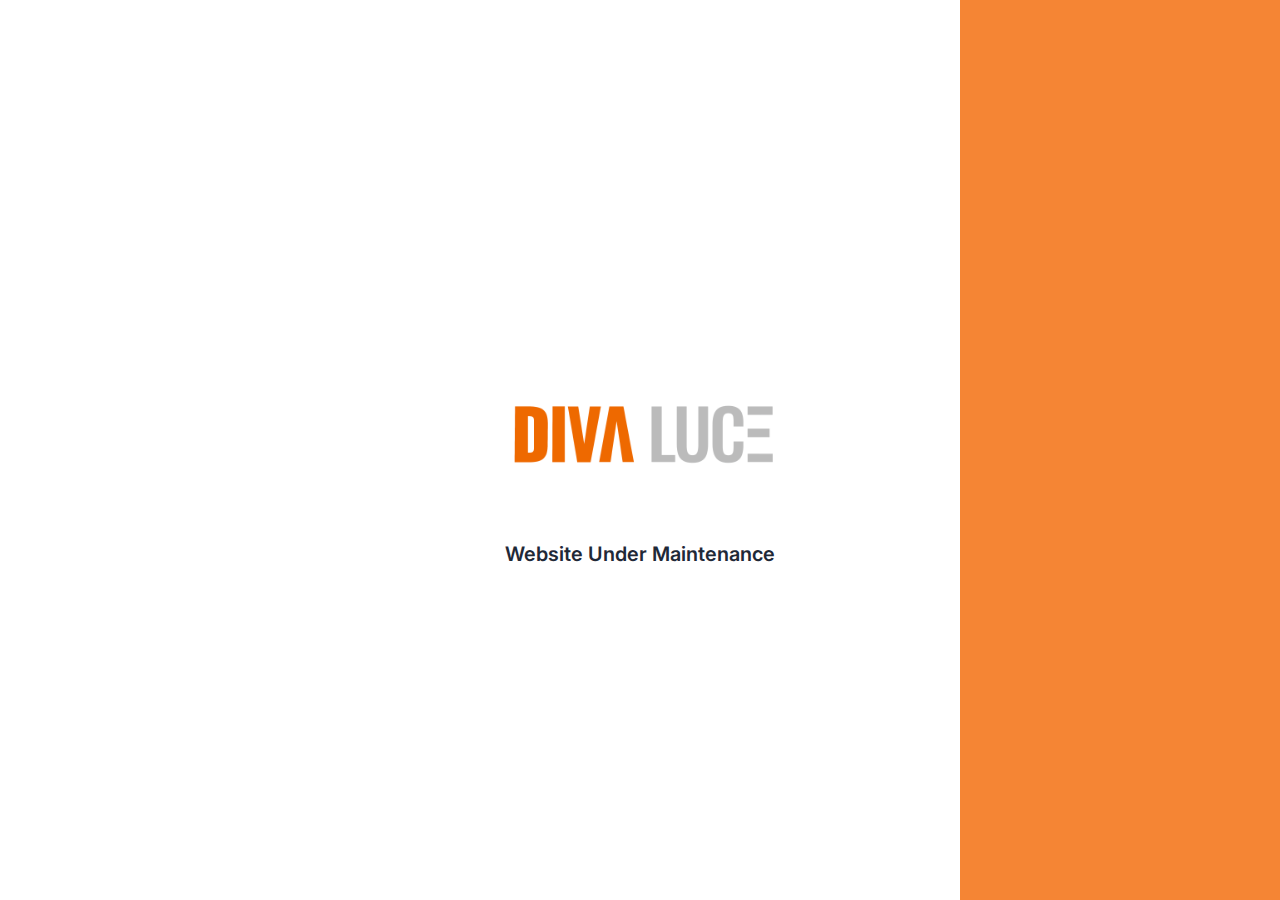
==== public/index.html @ 5150c9c4 "Website Under Maintenance" ====
<!DOCTYPE html>
<html lang="en">
  <head>
    <meta charset="UTF-8" />
    <meta name="viewport" content="width=device-width, initial-scale=1.0" />
    <link rel="stylesheet" href="output.css" />
    <title>Document</title>
  </head>
  <body>
    <div class="h-screen relative flex flex-col justify-center items-center">
      <div class="md:h-full md:w-1/4 bg-orange absolute top-0 right-0"></div>
      <div class="">
        <img class="h-40 md:h-44 xl:h-52" src="images/new-logo.png" />
        <h1 class="font-semibold text-xl text-gray-800 text-center">
          Website Under Maintenance
        </h1>
      </div>
    </div>
  </body>
</html>
---- public/output.css ----
@import url("https://fonts.googleapis.com/css2?family=Inter:wght@400;500;600;700;800&display=swap");

/*
! tailwindcss v3.3.1 | MIT License | https://tailwindcss.com
*/

/*
1. Prevent padding and border from affecting element width. (https://github.com/mozdevs/cssremedy/issues/4)
2. Allow adding a border to an element by just adding a border-width. (https://github.com/tailwindcss/tailwindcss/pull/116)
*/

*,
::before,
::after {
  box-sizing: border-box;
  /* 1 */
  border-width: 0;
  /* 2 */
  border-style: solid;
  /* 2 */
  border-color: #e5e7eb;
  /* 2 */
}

::before,
::after {
  --tw-content: '';
}

/*
1. Use a consistent sensible line-height in all browsers.
2. Prevent adjustments of font size after orientation changes in iOS.
3. Use a more readable tab size.
4. Use the user's configured `sans` font-family by default.
5. Use the user's configured `sans` font-feature-settings by default.
6. Use the user's configured `sans` font-variation-settings by default.
*/

html {
  line-height: 1.5;
  /* 1 */
  -webkit-text-size-adjust: 100%;
  /* 2 */
  -moz-tab-size: 4;
  /* 3 */
  -o-tab-size: 4;
     tab-size: 4;
  /* 3 */
  font-family: Inter, Sans-serif, ui-sans-serif, system-ui, -apple-system, BlinkMacSystemFont, "Segoe UI", Roboto, "Helvetica Neue", Arial, "Noto Sans", sans-serif, "Apple Color Emoji", "Segoe UI Emoji", "Segoe UI Symbol", "Noto Color Emoji";
  /* 4 */
  font-feature-settings: normal;
  /* 5 */
  font-variation-settings: normal;
  /* 6 */
}

/*
1. Remove the margin in all browsers.
2. Inherit line-height from `html` so users can set them as a class directly on the `html` element.
*/

body {
  margin: 0;
  /* 1 */
  line-height: inherit;
  /* 2 */
}

/*
1. Add the correct height in Firefox.
2. Correct the inheritance of border color in Firefox. (https://bugzilla.mozilla.org/show_bug.cgi?id=190655)
3. Ensure horizontal rules are visible by default.
*/

hr {
  height: 0;
  /* 1 */
  color: inherit;
  /* 2 */
  border-top-width: 1px;
  /* 3 */
}

/*
Add the correct text decoration in Chrome, Edge, and Safari.
*/

abbr:where([title]) {
  -webkit-text-decoration: underline dotted;
          text-decoration: underline dotted;
}

/*
Remove the default font size and weight for headings.
*/

h1,
h2,
h3,
h4,
h5,
h6 {
  font-size: inherit;
  font-weight: inherit;
}

/*
Reset links to optimize for opt-in styling instead of opt-out.
*/

a {
  color: inherit;
  text-decoration: inherit;
}

/*
Add the correct font weight in Edge and Safari.
*/

b,
strong {
  font-weight: bolder;
}

/*
1. Use the user's configured `mono` font family by default.
2. Correct the odd `em` font sizing in all browsers.
*/

code,
kbd,
samp,
pre {
  font-family: ui-monospace, SFMono-Regular, Menlo, Monaco, Consolas, "Liberation Mono", "Courier New", monospace;
  /* 1 */
  font-size: 1em;
  /* 2 */
}

/*
Add the correct font size in all browsers.
*/

small {
  font-size: 80%;
}

/*
Prevent `sub` and `sup` elements from affecting the line height in all browsers.
*/

sub,
sup {
  font-size: 75%;
  line-height: 0;
  position: relative;
  vertical-align: baseline;
}

sub {
  bottom: -0.25em;
}

sup {
  top: -0.5em;
}

/*
1. Remove text indentation from table contents in Chrome and Safari. (https://bugs.chromium.org/p/chromium/issues/detail?id=999088, https://bugs.webkit.org/show_bug.cgi?id=201297)
2. Correct table border color inheritance in all Chrome and Safari. (https://bugs.chromium.org/p/chromium/issues/detail?id=935729, https://bugs.webkit.org/show_bug.cgi?id=195016)
3. Remove gaps between table borders by default.
*/

table {
  text-indent: 0;
  /* 1 */
  border-color: inherit;
  /* 2 */
  border-collapse: collapse;
  /* 3 */
}

/*
1. Change the font styles in all browsers.
2. Remove the margin in Firefox and Safari.
3. Remove default padding in all browsers.
*/

button,
input,
optgroup,
select,
textarea {
  font-family: inherit;
  /* 1 */
  font-size: 100%;
  /* 1 */
  font-weight: inherit;
  /* 1 */
  line-height: inherit;
  /* 1 */
  color: inherit;
  /* 1 */
  margin: 0;
  /* 2 */
  padding: 0;
  /* 3 */
}

/*
Remove the inheritance of text transform in Edge and Firefox.
*/

button,
select {
  text-transform: none;
}

/*
1. Correct the inability to style clickable types in iOS and Safari.
2. Remove default button styles.
*/

button,
[type='button'],
[type='reset'],
[type='submit'] {
  -webkit-appearance: button;
  /* 1 */
  background-color: transparent;
  /* 2 */
  background-image: none;
  /* 2 */
}

/*
Use the modern Firefox focus style for all focusable elements.
*/

:-moz-focusring {
  outline: auto;
}

/*
Remove the additional `:invalid` styles in Firefox. (https://github.com/mozilla/gecko-dev/blob/2f9eacd9d3d995c937b4251a5557d95d494c9be1/layout/style/res/forms.css#L728-L737)
*/

:-moz-ui-invalid {
  box-shadow: none;
}

/*
Add the correct vertical alignment in Chrome and Firefox.
*/

progress {
  vertical-align: baseline;
}

/*
Correct the cursor style of increment and decrement buttons in Safari.
*/

::-webkit-inner-spin-button,
::-webkit-outer-spin-button {
  height: auto;
}

/*
1. Correct the odd appearance in Chrome and Safari.
2. Correct the outline style in Safari.
*/

[type='search'] {
  -webkit-appearance: textfield;
  /* 1 */
  outline-offset: -2px;
  /* 2 */
}

/*
Remove the inner padding in Chrome and Safari on macOS.
*/

::-webkit-search-decoration {
  -webkit-appearance: none;
}

/*
1. Correct the inability to style clickable types in iOS and Safari.
2. Change font properties to `inherit` in Safari.
*/

::-webkit-file-upload-button {
  -webkit-appearance: button;
  /* 1 */
  font: inherit;
  /* 2 */
}

/*
Add the correct display in Chrome and Safari.
*/

summary {
  display: list-item;
}

/*
Removes the default spacing and border for appropriate elements.
*/

blockquote,
dl,
dd,
h1,
h2,
h3,
h4,
h5,
h6,
hr,
figure,
p,
pre {
  margin: 0;
}

fieldset {
  margin: 0;
  padding: 0;
}

legend {
  padding: 0;
}

ol,
ul,
menu {
  list-style: none;
  margin: 0;
  padding: 0;
}

/*
Prevent resizing textareas horizontally by default.
*/

textarea {
  resize: vertical;
}

/*
1. Reset the default placeholder opacity in Firefox. (https://github.com/tailwindlabs/tailwindcss/issues/3300)
2. Set the default placeholder color to the user's configured gray 400 color.
*/

input::-moz-placeholder, textarea::-moz-placeholder {
  opacity: 1;
  /* 1 */
  color: #9ca3af;
  /* 2 */
}

input::placeholder,
textarea::placeholder {
  opacity: 1;
  /* 1 */
  color: #9ca3af;
  /* 2 */
}

/*
Set the default cursor for buttons.
*/

button,
[role="button"] {
  cursor: pointer;
}

/*
Make sure disabled buttons don't get the pointer cursor.
*/

:disabled {
  cursor: default;
}

/*
1. Make replaced elements `display: block` by default. (https://github.com/mozdevs/cssremedy/issues/14)
2. Add `vertical-align: middle` to align replaced elements more sensibly by default. (https://github.com/jensimmons/cssremedy/issues/14#issuecomment-634934210)
   This can trigger a poorly considered lint error in some tools but is included by design.
*/

img,
svg,
video,
canvas,
audio,
iframe,
embed,
object {
  display: block;
  /* 1 */
  vertical-align: middle;
  /* 2 */
}

/*
Constrain images and videos to the parent width and preserve their intrinsic aspect ratio. (https://github.com/mozdevs/cssremedy/issues/14)
*/

img,
video {
  max-width: 100%;
  height: auto;
}

/* Make elements with the HTML hidden attribute stay hidden by default */

[hidden] {
  display: none;
}

*, ::before, ::after{
  --tw-border-spacing-x: 0;
  --tw-border-spacing-y: 0;
  --tw-translate-x: 0;
  --tw-translate-y: 0;
  --tw-rotate: 0;
  --tw-skew-x: 0;
  --tw-skew-y: 0;
  --tw-scale-x: 1;
  --tw-scale-y: 1;
  --tw-pan-x:  ;
  --tw-pan-y:  ;
  --tw-pinch-zoom:  ;
  --tw-scroll-snap-strictness: proximity;
  --tw-ordinal:  ;
  --tw-slashed-zero:  ;
  --tw-numeric-figure:  ;
  --tw-numeric-spacing:  ;
  --tw-numeric-fraction:  ;
  --tw-ring-inset:  ;
  --tw-ring-offset-width: 0px;
  --tw-ring-offset-color: #fff;
  --tw-ring-color: rgb(59 130 246 / 0.5);
  --tw-ring-offset-shadow: 0 0 #0000;
  --tw-ring-shadow: 0 0 #0000;
  --tw-shadow: 0 0 #0000;
  --tw-shadow-colored: 0 0 #0000;
  --tw-blur:  ;
  --tw-brightness:  ;
  --tw-contrast:  ;
  --tw-grayscale:  ;
  --tw-hue-rotate:  ;
  --tw-invert:  ;
  --tw-saturate:  ;
  --tw-sepia:  ;
  --tw-drop-shadow:  ;
  --tw-backdrop-blur:  ;
  --tw-backdrop-brightness:  ;
  --tw-backdrop-contrast:  ;
  --tw-backdrop-grayscale:  ;
  --tw-backdrop-hue-rotate:  ;
  --tw-backdrop-invert:  ;
  --tw-backdrop-opacity:  ;
  --tw-backdrop-saturate:  ;
  --tw-backdrop-sepia:  ;
}

::backdrop{
  --tw-border-spacing-x: 0;
  --tw-border-spacing-y: 0;
  --tw-translate-x: 0;
  --tw-translate-y: 0;
  --tw-rotate: 0;
  --tw-skew-x: 0;
  --tw-skew-y: 0;
  --tw-scale-x: 1;
  --tw-scale-y: 1;
  --tw-pan-x:  ;
  --tw-pan-y:  ;
  --tw-pinch-zoom:  ;
  --tw-scroll-snap-strictness: proximity;
  --tw-ordinal:  ;
  --tw-slashed-zero:  ;
  --tw-numeric-figure:  ;
  --tw-numeric-spacing:  ;
  --tw-numeric-fraction:  ;
  --tw-ring-inset:  ;
  --tw-ring-offset-width: 0px;
  --tw-ring-offset-color: #fff;
  --tw-ring-color: rgb(59 130 246 / 0.5);
  --tw-ring-offset-shadow: 0 0 #0000;
  --tw-ring-shadow: 0 0 #0000;
  --tw-shadow: 0 0 #0000;
  --tw-shadow-colored: 0 0 #0000;
  --tw-blur:  ;
  --tw-brightness:  ;
  --tw-contrast:  ;
  --tw-grayscale:  ;
  --tw-hue-rotate:  ;
  --tw-invert:  ;
  --tw-saturate:  ;
  --tw-sepia:  ;
  --tw-drop-shadow:  ;
  --tw-backdrop-blur:  ;
  --tw-backdrop-brightness:  ;
  --tw-backdrop-contrast:  ;
  --tw-backdrop-grayscale:  ;
  --tw-backdrop-hue-rotate:  ;
  --tw-backdrop-invert:  ;
  --tw-backdrop-opacity:  ;
  --tw-backdrop-saturate:  ;
  --tw-backdrop-sepia:  ;
}

.fixed{
  position: fixed;
}

.absolute{
  position: absolute;
}

.relative{
  position: relative;
}

.inset-0{
  inset: 0px;
}

.bottom-5{
  bottom: 1.25rem;
}

.right-0{
  right: 0px;
}

.right-5{
  right: 1.25rem;
}

.top-0{
  top: 0px;
}

.top-\[40\%\]{
  top: 40%;
}

.z-10{
  z-index: 10;
}

.mx-auto{
  margin-left: auto;
  margin-right: auto;
}

.mt-6{
  margin-top: 1.5rem;
}

.flex{
  display: flex;
}

.inline-flex{
  display: inline-flex;
}

.grid{
  display: grid;
}

.hidden{
  display: none;
}

.h-12{
  height: 3rem;
}

.h-14{
  height: 3.5rem;
}

.h-6{
  height: 1.5rem;
}

.h-7{
  height: 1.75rem;
}

.h-auto{
  height: auto;
}

.h-full{
  height: 100%;
}

.h-screen{
  height: 100vh;
}

.h-20{
  height: 5rem;
}

.h-40{
  height: 10rem;
}

.w-6{
  width: 1.5rem;
}

.w-7{
  width: 1.75rem;
}

.w-auto{
  width: auto;
}

.w-full{
  width: 100%;
}

.w-screen{
  width: 100vw;
}

.max-w-7xl{
  max-width: 80rem;
}

.flex-grow{
  flex-grow: 1;
}

.flex-grow-0{
  flex-grow: 0;
}

.-translate-y-1\/2{
  --tw-translate-y: -50%;
  transform: translate(var(--tw-translate-x), var(--tw-translate-y)) rotate(var(--tw-rotate)) skewX(var(--tw-skew-x)) skewY(var(--tw-skew-y)) scaleX(var(--tw-scale-x)) scaleY(var(--tw-scale-y));
}

.-rotate-180{
  --tw-rotate: -180deg;
  transform: translate(var(--tw-translate-x), var(--tw-translate-y)) rotate(var(--tw-rotate)) skewX(var(--tw-skew-x)) skewY(var(--tw-skew-y)) scaleX(var(--tw-scale-x)) scaleY(var(--tw-scale-y));
}

.grid-cols-1{
  grid-template-columns: repeat(1, minmax(0, 1fr));
}

.flex-row{
  flex-direction: row;
}

.flex-col{
  flex-direction: column;
}

.items-end{
  align-items: flex-end;
}

.items-center{
  align-items: center;
}

.justify-center{
  justify-content: center;
}

.justify-between{
  justify-content: space-between;
}

.gap-16{
  gap: 4rem;
}

.gap-2{
  gap: 0.5rem;
}

.gap-8{
  gap: 2rem;
}

.space-y-2 > :not([hidden]) ~ :not([hidden]){
  --tw-space-y-reverse: 0;
  margin-top: calc(0.5rem * calc(1 - var(--tw-space-y-reverse)));
  margin-bottom: calc(0.5rem * var(--tw-space-y-reverse));
}

.overflow-hidden{
  overflow: hidden;
}

.rounded-2xl{
  border-radius: 1rem;
}

.rounded-full{
  border-radius: 9999px;
}

.border{
  border-width: 1px;
}

.border-transparent{
  border-color: transparent;
}

.bg-\[rgba\(0\2c 0\2c 0\2c 0\.55\)\]{
  background-color: rgba(0,0,0,0.55);
}

.bg-gray-50{
  --tw-bg-opacity: 1;
  background-color: rgb(249 250 251 / var(--tw-bg-opacity));
}

.bg-orange{
  --tw-bg-opacity: 1;
  background-color: rgb(245 133 52 / var(--tw-bg-opacity));
}

.bg-transparent{
  background-color: transparent;
}

.bg-\[url\(\'\.\/images\/bg\.webp\'\)\]{
  background-image: url('./images/bg.webp');
}

.bg-gradient-to-r{
  background-image: linear-gradient(to right, var(--tw-gradient-stops));
}

.bg-cover{
  background-size: cover;
}

.p-2{
  padding: 0.5rem;
}

.px-10{
  padding-left: 2.5rem;
  padding-right: 2.5rem;
}

.px-12{
  padding-left: 3rem;
  padding-right: 3rem;
}

.px-4{
  padding-left: 1rem;
  padding-right: 1rem;
}

.px-8{
  padding-left: 2rem;
  padding-right: 2rem;
}

.py-10{
  padding-top: 2.5rem;
  padding-bottom: 2.5rem;
}

.py-12{
  padding-top: 3rem;
  padding-bottom: 3rem;
}

.py-2{
  padding-top: 0.5rem;
  padding-bottom: 0.5rem;
}

.py-2\.5{
  padding-top: 0.625rem;
  padding-bottom: 0.625rem;
}

.py-6{
  padding-top: 1.5rem;
  padding-bottom: 1.5rem;
}

.py-8{
  padding-top: 2rem;
  padding-bottom: 2rem;
}

.pb-10{
  padding-bottom: 2.5rem;
}

.pt-10{
  padding-top: 2.5rem;
}

.pt-12{
  padding-top: 3rem;
}

.pt-16{
  padding-top: 4rem;
}

.pt-2{
  padding-top: 0.5rem;
}

.pt-3{
  padding-top: 0.75rem;
}

.pt-32{
  padding-top: 8rem;
}

.pt-5{
  padding-top: 1.25rem;
}

.pt-8{
  padding-top: 2rem;
}

.text-center{
  text-align: center;
}

.text-2xl{
  font-size: 1.5rem;
  line-height: 2rem;
}

.text-3xl{
  font-size: 1.875rem;
  line-height: 2.25rem;
}

.text-5xl{
  font-size: 3rem;
  line-height: 1;
}

.text-base{
  font-size: 1rem;
  line-height: 1.5rem;
}

.text-xl{
  font-size: 1.25rem;
  line-height: 1.75rem;
}

.text-lg{
  font-size: 1.125rem;
  line-height: 1.75rem;
}

.font-bold{
  font-weight: 700;
}

.font-medium{
  font-weight: 500;
}

.font-semibold{
  font-weight: 600;
}

.uppercase{
  text-transform: uppercase;
}

.leading-relaxed{
  line-height: 1.625;
}

.tracking-tight{
  letter-spacing: -0.025em;
}

.tracking-wide{
  letter-spacing: 0.025em;
}

.tracking-widest{
  letter-spacing: 0.1em;
}

.text-gray-500{
  --tw-text-opacity: 1;
  color: rgb(107 114 128 / var(--tw-text-opacity));
}

.text-gray-800{
  --tw-text-opacity: 1;
  color: rgb(31 41 55 / var(--tw-text-opacity));
}

.text-gray-900{
  --tw-text-opacity: 1;
  color: rgb(17 24 39 / var(--tw-text-opacity));
}

.text-orange{
  --tw-text-opacity: 1;
  color: rgb(245 133 52 / var(--tw-text-opacity));
}

.text-white{
  --tw-text-opacity: 1;
  color: rgb(255 255 255 / var(--tw-text-opacity));
}

.text-gray-700{
  --tw-text-opacity: 1;
  color: rgb(55 65 81 / var(--tw-text-opacity));
}

.ring-2{
  --tw-ring-offset-shadow: var(--tw-ring-inset) 0 0 0 var(--tw-ring-offset-width) var(--tw-ring-offset-color);
  --tw-ring-shadow: var(--tw-ring-inset) 0 0 0 calc(2px + var(--tw-ring-offset-width)) var(--tw-ring-color);
  box-shadow: var(--tw-ring-offset-shadow), var(--tw-ring-shadow), var(--tw-shadow, 0 0 #0000);
}

.ring-inset{
  --tw-ring-inset: inset;
}

.ring-orange{
  --tw-ring-opacity: 1;
  --tw-ring-color: rgb(245 133 52 / var(--tw-ring-opacity));
}

.ring-offset-transparent{
  --tw-ring-offset-color: transparent;
}

.transition-all{
  transition-property: all;
  transition-timing-function: cubic-bezier(0.4, 0, 0.2, 1);
  transition-duration: 150ms;
}

.duration-200{
  transition-duration: 200ms;
}

.ease-in{
  transition-timing-function: cubic-bezier(0.4, 0, 1, 1);
}

.hover\:translate-x-1:hover{
  --tw-translate-x: 0.25rem;
  transform: translate(var(--tw-translate-x), var(--tw-translate-y)) rotate(var(--tw-rotate)) skewX(var(--tw-skew-x)) skewY(var(--tw-skew-y)) scaleX(var(--tw-scale-x)) scaleY(var(--tw-scale-y));
}

.hover\:shadow-md:hover{
  --tw-shadow: 0 4px 6px -1px rgb(0 0 0 / 0.1), 0 2px 4px -2px rgb(0 0 0 / 0.1);
  --tw-shadow-colored: 0 4px 6px -1px var(--tw-shadow-color), 0 2px 4px -2px var(--tw-shadow-color);
  box-shadow: var(--tw-ring-offset-shadow, 0 0 #0000), var(--tw-ring-shadow, 0 0 #0000), var(--tw-shadow);
}

.hover\:ring-offset-2:hover{
  --tw-ring-offset-width: 2px;
}

.focus\:translate-x-1:focus{
  --tw-translate-x: 0.25rem;
  transform: translate(var(--tw-translate-x), var(--tw-translate-y)) rotate(var(--tw-rotate)) skewX(var(--tw-skew-x)) skewY(var(--tw-skew-y)) scaleX(var(--tw-scale-x)) scaleY(var(--tw-scale-y));
}

.focus\:ring-offset-2:focus{
  --tw-ring-offset-width: 2px;
}

@keyframes bounce{
  0%, 100%{
    transform: translateY(-25%);
    animation-timing-function: cubic-bezier(0.8,0,1,1);
  }

  50%{
    transform: none;
    animation-timing-function: cubic-bezier(0,0,0.2,1);
  }
}

.group:hover .group-hover\:animate-bounce{
  animation: bounce 1s infinite;
}

@media (min-width: 640px){
  .sm\:px-6{
    padding-left: 1.5rem;
    padding-right: 1.5rem;
  }

  .sm\:text-3xl{
    font-size: 1.875rem;
    line-height: 2.25rem;
  }
}

@media (min-width: 768px){
  .md\:h-16{
    height: 4rem;
  }

  .md\:h-full{
    height: 100%;
  }

  .md\:h-24{
    height: 6rem;
  }

  .md\:h-44{
    height: 11rem;
  }

  .md\:w-1\/2{
    width: 50%;
  }

  .md\:w-1\/4{
    width: 25%;
  }

  .md\:grid-cols-2{
    grid-template-columns: repeat(2, minmax(0, 1fr));
  }

  .md\:gap-16{
    gap: 4rem;
  }

  .md\:py-12{
    padding-top: 3rem;
    padding-bottom: 3rem;
  }

  .md\:py-8{
    padding-top: 2rem;
    padding-bottom: 2rem;
  }

  .md\:pt-20{
    padding-top: 5rem;
  }

  .md\:text-left{
    text-align: left;
  }

  .md\:text-6xl{
    font-size: 3.75rem;
    line-height: 1;
  }
}

@media (min-width: 1024px){
  .lg\:mt-8{
    margin-top: 2rem;
  }

  .lg\:flex{
    display: flex;
  }

  .lg\:hidden{
    display: none;
  }

  .lg\:grid-cols-3{
    grid-template-columns: repeat(3, minmax(0, 1fr));
  }

  .lg\:items-center{
    align-items: center;
  }

  .lg\:space-x-10 > :not([hidden]) ~ :not([hidden]){
    --tw-space-x-reverse: 0;
    margin-right: calc(2.5rem * var(--tw-space-x-reverse));
    margin-left: calc(2.5rem * calc(1 - var(--tw-space-x-reverse)));
  }

  .lg\:px-8{
    padding-left: 2rem;
    padding-right: 2rem;
  }

  .lg\:py-16{
    padding-top: 4rem;
    padding-bottom: 4rem;
  }

  .lg\:text-3xl{
    font-size: 1.875rem;
    line-height: 2.25rem;
  }

  .lg\:text-4xl{
    font-size: 2.25rem;
    line-height: 2.5rem;
  }

  .lg\:text-7xl{
    font-size: 4.5rem;
    line-height: 1;
  }
}

@media (min-width: 1280px){
  .xl\:h-20{
    height: 5rem;
  }

  .xl\:h-40{
    height: 10rem;
  }

  .xl\:h-28{
    height: 7rem;
  }

  .xl\:h-36{
    height: 9rem;
  }

  .xl\:h-52{
    height: 13rem;
  }

  .xl\:text-5xl{
    font-size: 3rem;
    line-height: 1;
  }

  .xl\:text-8xl{
    font-size: 6rem;
    line-height: 1;
  }
}
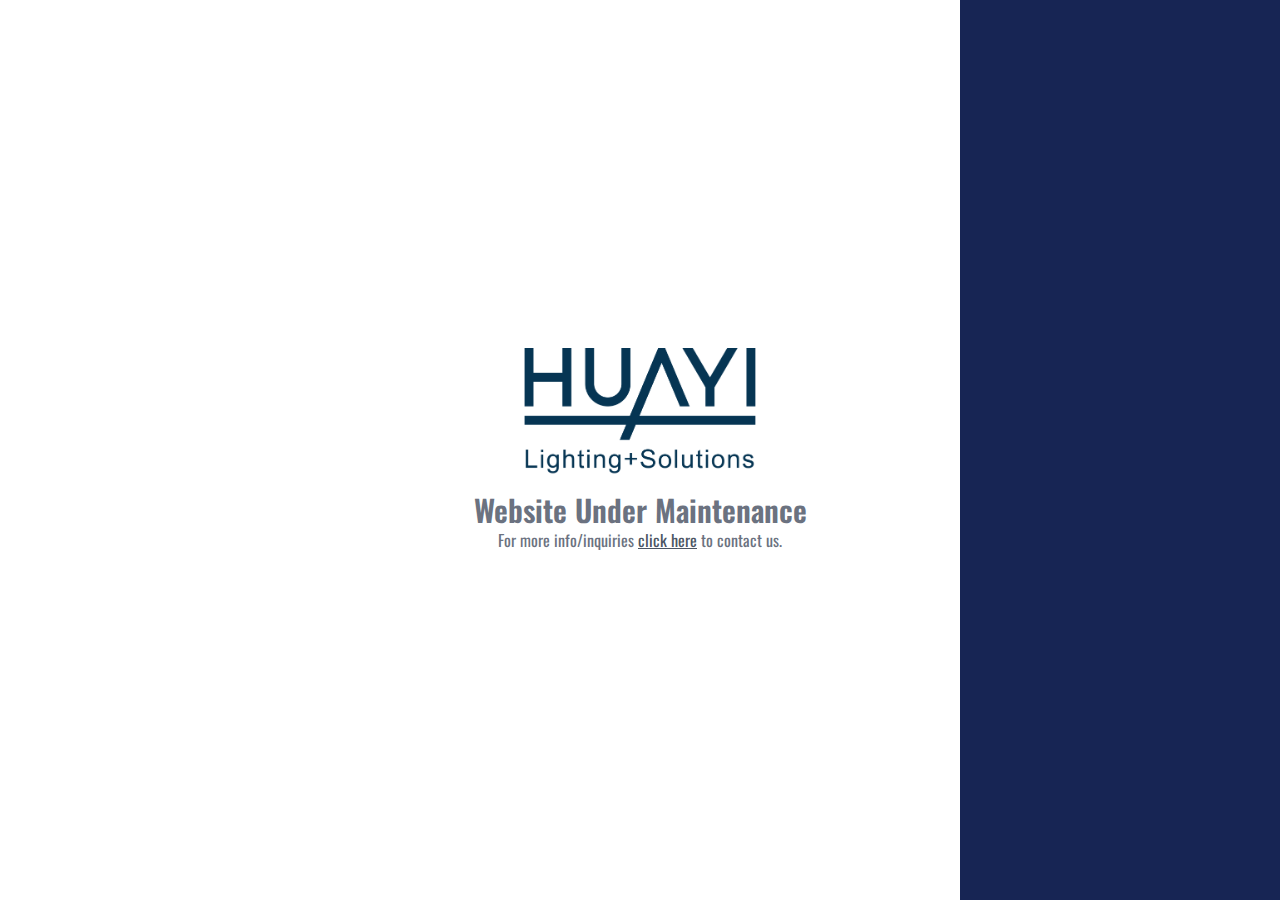
==== commit 691d0db7: "first commit" ====
--- a/public/index.html
+++ b/public/index.html
@@ -8,12 +8,28 @@
   </head>
   <body>
     <div class="h-screen relative flex flex-col justify-center items-center">
-      <div class="md:h-full md:w-1/4 bg-orange absolute top-0 right-0"></div>
+      <div
+        class="md:h-full md:w-1/4 h-1/4 w-full bg-blue-950 bottom-0 right-0 absolute md:top-0 md:right-0"
+      ></div>
       <div class="">
-        <img class="h-40 md:h-44 xl:h-52" src="images/new-logo.png" />
-        <h1 class="font-semibold text-xl text-gray-800 text-center">
+        <img
+          class="h-28 md:h-32 xl:h-36 mx-auto pb-4"
+          src="images/Logo_dblue (1).png"
+        />
+        <h1 class="font-semibold text-3xl text-gray-500 text-center">
           Website Under Maintenance
         </h1>
+      </div>
+      <div class="">
+        <h3 class="text-gray-500">
+          For more info/inquiries
+          <a
+            href="mailto:info@huayisa.co.za?subject:Huayi Enquiry"
+            class="underline text-gray-600 hover:text-orange focus:text-orange transition-all"
+            >click here</a
+          >
+          to contact us.
+        </h3>
       </div>
     </div>
   </body>
--- a/public/output.css
+++ b/public/output.css
@@ -1,7 +1,7 @@
-@import url("https://fonts.googleapis.com/css2?family=Inter:wght@400;500;600;700;800&display=swap");
-
-/*
-! tailwindcss v3.3.1 | MIT License | https://tailwindcss.com
+@import url("https://fonts.googleapis.com/css2?family=Oswald:wght@400;600;700&display=swap");
+
+/*
+! tailwindcss v3.4.3 | MIT License | https://tailwindcss.com
 */
 
 /*
@@ -34,9 +34,11 @@
 4. Use the user's configured `sans` font-family by default.
 5. Use the user's configured `sans` font-feature-settings by default.
 6. Use the user's configured `sans` font-variation-settings by default.
-*/
-
-html {
+7. Disable tap highlights on iOS
+*/
+
+html,
+:host {
   line-height: 1.5;
   /* 1 */
   -webkit-text-size-adjust: 100%;
@@ -46,12 +48,14 @@
   -o-tab-size: 4;
      tab-size: 4;
   /* 3 */
-  font-family: Inter, Sans-serif, ui-sans-serif, system-ui, -apple-system, BlinkMacSystemFont, "Segoe UI", Roboto, "Helvetica Neue", Arial, "Noto Sans", sans-serif, "Apple Color Emoji", "Segoe UI Emoji", "Segoe UI Symbol", "Noto Color Emoji";
+  font-family: Oswald, Sans-serif, ui-sans-serif, system-ui, sans-serif, "Apple Color Emoji", "Segoe UI Emoji", "Segoe UI Symbol", "Noto Color Emoji";
   /* 4 */
   font-feature-settings: normal;
   /* 5 */
   font-variation-settings: normal;
   /* 6 */
+  -webkit-tap-highlight-color: transparent;
+  /* 7 */
 }
 
 /*
@@ -123,8 +127,10 @@
 }
 
 /*
-1. Use the user's configured `mono` font family by default.
-2. Correct the odd `em` font sizing in all browsers.
+1. Use the user's configured `mono` font-family by default.
+2. Use the user's configured `mono` font-feature-settings by default.
+3. Use the user's configured `mono` font-variation-settings by default.
+4. Correct the odd `em` font sizing in all browsers.
 */
 
 code,
@@ -133,8 +139,12 @@
 pre {
   font-family: ui-monospace, SFMono-Regular, Menlo, Monaco, Consolas, "Liberation Mono", "Courier New", monospace;
   /* 1 */
+  font-feature-settings: normal;
+  /* 2 */
+  font-variation-settings: normal;
+  /* 3 */
   font-size: 1em;
-  /* 2 */
+  /* 4 */
 }
 
 /*
@@ -193,11 +203,17 @@
 textarea {
   font-family: inherit;
   /* 1 */
+  font-feature-settings: inherit;
+  /* 1 */
+  font-variation-settings: inherit;
+  /* 1 */
   font-size: 100%;
   /* 1 */
   font-weight: inherit;
   /* 1 */
   line-height: inherit;
+  /* 1 */
+  letter-spacing: inherit;
   /* 1 */
   color: inherit;
   /* 1 */
@@ -222,9 +238,9 @@
 */
 
 button,
-[type='button'],
-[type='reset'],
-[type='submit'] {
+input:where([type='button']),
+input:where([type='reset']),
+input:where([type='submit']) {
   -webkit-appearance: button;
   /* 1 */
   background-color: transparent;
@@ -344,6 +360,14 @@
 }
 
 /*
+Reset default styling for dialogs.
+*/
+
+dialog {
+  padding: 0;
+}
+
+/*
 Prevent resizing textareas horizontally by default.
 */
 
@@ -438,6 +462,9 @@
   --tw-pan-y:  ;
   --tw-pinch-zoom:  ;
   --tw-scroll-snap-strictness: proximity;
+  --tw-gradient-from-position:  ;
+  --tw-gradient-via-position:  ;
+  --tw-gradient-to-position:  ;
   --tw-ordinal:  ;
   --tw-slashed-zero:  ;
   --tw-numeric-figure:  ;
@@ -469,6 +496,10 @@
   --tw-backdrop-opacity:  ;
   --tw-backdrop-saturate:  ;
   --tw-backdrop-sepia:  ;
+  --tw-contain-size:  ;
+  --tw-contain-layout:  ;
+  --tw-contain-paint:  ;
+  --tw-contain-style:  ;
 }
 
 ::backdrop{
@@ -485,6 +516,9 @@
   --tw-pan-y:  ;
   --tw-pinch-zoom:  ;
   --tw-scroll-snap-strictness: proximity;
+  --tw-gradient-from-position:  ;
+  --tw-gradient-via-position:  ;
+  --tw-gradient-to-position:  ;
   --tw-ordinal:  ;
   --tw-slashed-zero:  ;
   --tw-numeric-figure:  ;
@@ -516,6 +550,10 @@
   --tw-backdrop-opacity:  ;
   --tw-backdrop-saturate:  ;
   --tw-backdrop-sepia:  ;
+  --tw-contain-size:  ;
+  --tw-contain-layout:  ;
+  --tw-contain-paint:  ;
+  --tw-contain-style:  ;
 }
 
 .fixed{
@@ -532,6 +570,10 @@
 
 .inset-0{
   inset: 0px;
+}
+
+.bottom-0{
+  bottom: 0px;
 }
 
 .bottom-5{
@@ -583,14 +625,18 @@
   display: none;
 }
 
-.h-12{
-  height: 3rem;
+.h-1\/4{
+  height: 25%;
 }
 
 .h-14{
   height: 3.5rem;
 }
 
+.h-36{
+  height: 9rem;
+}
+
 .h-6{
   height: 1.5rem;
 }
@@ -611,12 +657,8 @@
   height: 100vh;
 }
 
-.h-20{
-  height: 5rem;
-}
-
-.h-40{
-  height: 10rem;
+.h-28{
+  height: 7rem;
 }
 
 .w-6{
@@ -645,10 +687,6 @@
 
 .flex-grow{
   flex-grow: 1;
-}
-
-.flex-grow-0{
-  flex-grow: 0;
 }
 
 .-translate-y-1\/2{
@@ -663,10 +701,6 @@
 
 .grid-cols-1{
   grid-template-columns: repeat(1, minmax(0, 1fr));
-}
-
-.flex-row{
-  flex-direction: row;
 }
 
 .flex-col{
@@ -745,6 +779,11 @@
   background-color: transparent;
 }
 
+.bg-blue-950{
+  --tw-bg-opacity: 1;
+  background-color: rgb(23 37 84 / var(--tw-bg-opacity));
+}
+
 .bg-\[url\(\'\.\/images\/bg\.webp\'\)\]{
   background-image: url('./images/bg.webp');
 }
@@ -847,6 +886,10 @@
   padding-top: 2rem;
 }
 
+.pb-4{
+  padding-bottom: 1rem;
+}
+
 .text-center{
   text-align: center;
 }
@@ -876,11 +919,6 @@
   line-height: 1.75rem;
 }
 
-.text-lg{
-  font-size: 1.125rem;
-  line-height: 1.75rem;
-}
-
 .font-bold{
   font-weight: 700;
 }
@@ -918,6 +956,11 @@
   color: rgb(107 114 128 / var(--tw-text-opacity));
 }
 
+.text-gray-600{
+  --tw-text-opacity: 1;
+  color: rgb(75 85 99 / var(--tw-text-opacity));
+}
+
 .text-gray-800{
   --tw-text-opacity: 1;
   color: rgb(31 41 55 / var(--tw-text-opacity));
@@ -938,9 +981,8 @@
   color: rgb(255 255 255 / var(--tw-text-opacity));
 }
 
-.text-gray-700{
-  --tw-text-opacity: 1;
-  color: rgb(55 65 81 / var(--tw-text-opacity));
+.underline{
+  text-decoration-line: underline;
 }
 
 .ring-2{
@@ -981,6 +1023,11 @@
   transform: translate(var(--tw-translate-x), var(--tw-translate-y)) rotate(var(--tw-rotate)) skewX(var(--tw-skew-x)) skewY(var(--tw-skew-y)) scaleX(var(--tw-scale-x)) scaleY(var(--tw-scale-y));
 }
 
+.hover\:text-orange:hover{
+  --tw-text-opacity: 1;
+  color: rgb(245 133 52 / var(--tw-text-opacity));
+}
+
 .hover\:shadow-md:hover{
   --tw-shadow: 0 4px 6px -1px rgb(0 0 0 / 0.1), 0 2px 4px -2px rgb(0 0 0 / 0.1);
   --tw-shadow-colored: 0 4px 6px -1px var(--tw-shadow-color), 0 2px 4px -2px var(--tw-shadow-color);
@@ -996,6 +1043,11 @@
   transform: translate(var(--tw-translate-x), var(--tw-translate-y)) rotate(var(--tw-rotate)) skewX(var(--tw-skew-x)) skewY(var(--tw-skew-y)) scaleX(var(--tw-scale-x)) scaleY(var(--tw-scale-y));
 }
 
+.focus\:text-orange:focus{
+  --tw-text-opacity: 1;
+  color: rgb(245 133 52 / var(--tw-text-opacity));
+}
+
 .focus\:ring-offset-2:focus{
   --tw-ring-offset-width: 2px;
 }
@@ -1029,20 +1081,28 @@
 }
 
 @media (min-width: 768px){
+  .md\:right-0{
+    right: 0px;
+  }
+
+  .md\:top-0{
+    top: 0px;
+  }
+
   .md\:h-16{
     height: 4rem;
   }
 
+  .md\:h-40{
+    height: 10rem;
+  }
+
   .md\:h-full{
     height: 100%;
   }
 
-  .md\:h-24{
-    height: 6rem;
-  }
-
-  .md\:h-44{
-    height: 11rem;
+  .md\:h-32{
+    height: 8rem;
   }
 
   .md\:w-1\/2{
@@ -1139,24 +1199,16 @@
 }
 
 @media (min-width: 1280px){
-  .xl\:h-20{
-    height: 5rem;
-  }
-
   .xl\:h-40{
     height: 10rem;
   }
 
-  .xl\:h-28{
-    height: 7rem;
+  .xl\:h-44{
+    height: 11rem;
   }
 
   .xl\:h-36{
     height: 9rem;
-  }
-
-  .xl\:h-52{
-    height: 13rem;
   }
 
   .xl\:text-5xl{
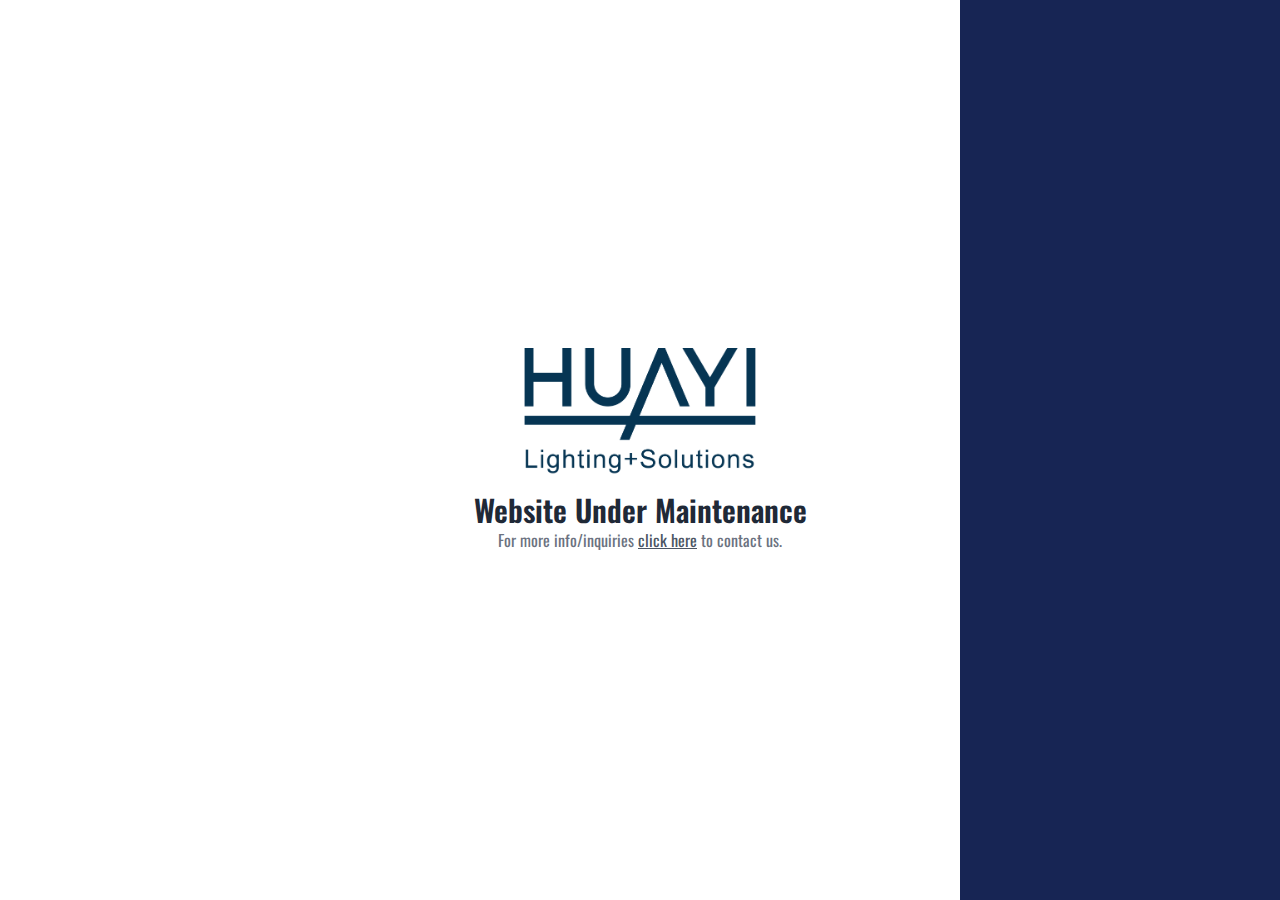
==== commit 72dd854b: "Minor Changes" ====
--- a/public/index.html
+++ b/public/index.html
@@ -4,7 +4,8 @@
     <meta charset="UTF-8" />
     <meta name="viewport" content="width=device-width, initial-scale=1.0" />
     <link rel="stylesheet" href="output.css" />
-    <title>Document</title>
+    <title>Huayi Lighting - Lighting Solutions you can Trust</title>
+    <link rel="icon" href="images/social_bg-dblue.png" />
   </head>
   <body>
     <div class="h-screen relative flex flex-col justify-center items-center">
@@ -16,7 +17,7 @@
           class="h-28 md:h-32 xl:h-36 mx-auto pb-4"
           src="images/Logo_dblue (1).png"
         />
-        <h1 class="font-semibold text-3xl text-gray-500 text-center">
+        <h1 class="font-semibold text-3xl text-gray-800 text-center">
           Website Under Maintenance
         </h1>
       </div>
